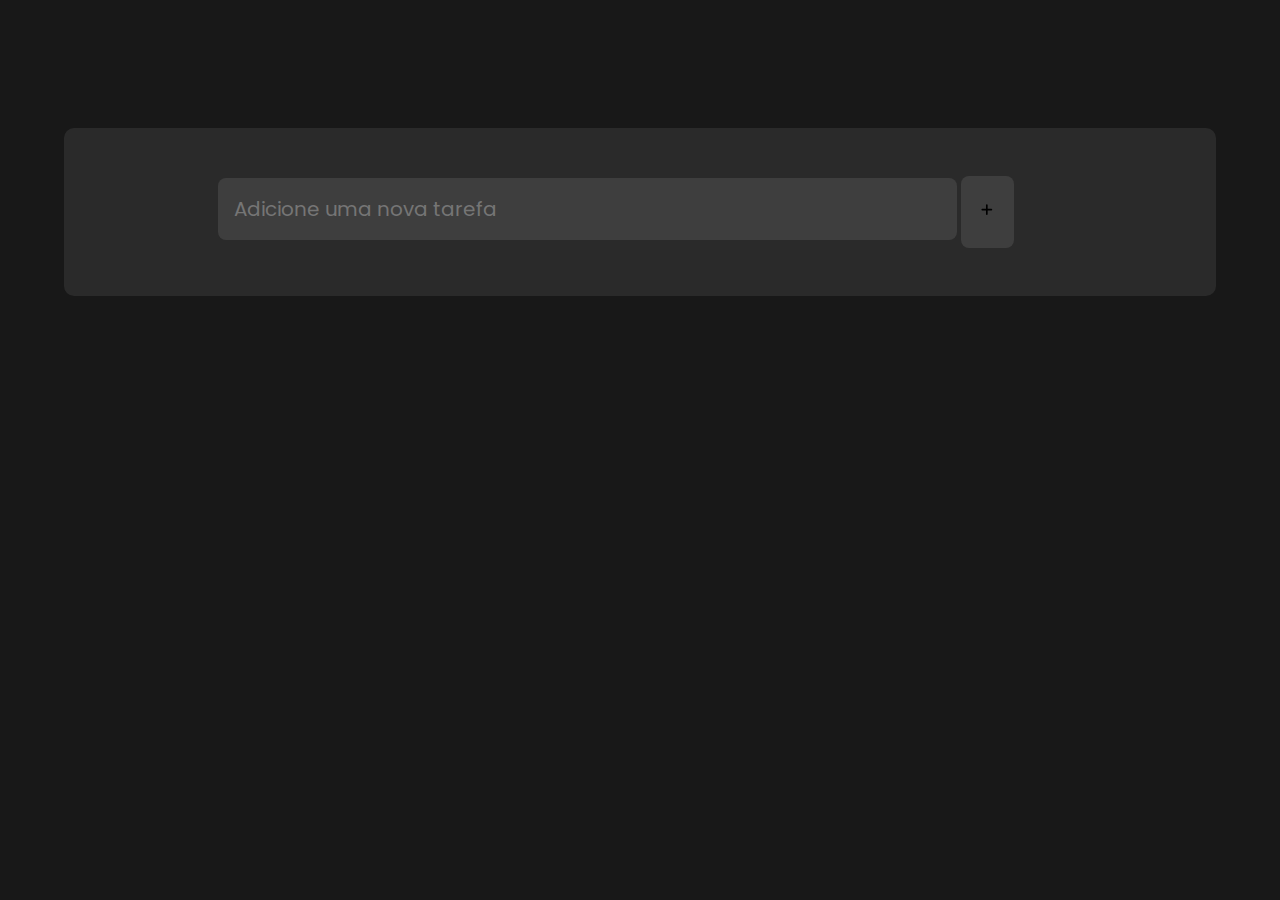
==== index.html @ 0a79cd1c "ahaah ficando louquinha" ====
<!DOCTYPE html>
<html>
<head>
    <meta charset="UTF-8">
    <meta name="viewport" content="width=device-width, initial-scale=1.0">
    <script src="/assets/java script/loucuras.js"></script>
    <link rel="stylesheet" href="/assets/css/style.css">
    <link rel="preconnect" href="https://fonts.googleapis.com">
<link rel="preconnect" href="https://fonts.gstatic.com" crossorigin>
<link href="https://fonts.googleapis.com/css2?family=Poppins:wght@100;200;300;400;500;600&display=swap" rel="stylesheet">
    <title>Task List</title>
</head>
<body>
    <main>
        <div id="boxTaskList">
            <div id="p"><p id="p1"></p></div>
            <div id="inputBox">
                <input id="InputAdd" placeholder="Adicione uma nova tarefa">
                <button id="add"type="button" onclick="createList()"><svg xmlns="http://www.w3.org/2000/svg" height="1em" viewBox="0 0 448 512"><!--! Font Awesome Free 6.4.2 by @fontawesome - https://fontawesome.com License - https://fontawesome.com/license (Commercial License) Copyright 2023 Fonticons, Inc. --><path d="M256 80c0-17.7-14.3-32-32-32s-32 14.3-32 32V224H48c-17.7 0-32 14.3-32 32s14.3 32 32 32H192V432c0 17.7 14.3 32 32 32s32-14.3 32-32V288H400c17.7 0 32-14.3 32-32s-14.3-32-32-32H256V80z"/></svg></button>
          
                <p id="result"></p>
        </div>
    </main>
</body>
</html>
---- assets/css/style.css ----
*{
    padding: 0;
    margin: 0;
    box-sizing: border-box;
    font-family: 'Poppins', sans-serif;
}
body{
    background-color: #181818;
}

main{
    background-color: #181818;
    width: 100%;
    
    position: absolute;
}
#boxTaskList{
    background-color: #2a2a2a;
   
    padding: 3rem;
    gap: 1rem;
    width: 90%;
    margin-left: 5%;
   align-items: center;
    margin-top: 10%;
    border-radius: 10px;
}
input{
    padding: 1rem;
    border-radius: 8px;
    background-color: #3e3e3e;
    border: none;
    width: 70%;
    margin-left: 10%;
    font-size: 20px;
    color: #f0f0f0;
}
#add{
    width: 5%;
    border-radius: 8px;
    background-color: #3e3e3e;
    border: none;
   
   height: 8vh;
}
#add:hover{
    cursor: pointer;
}
.list1{
    color: #f0f0f0;
}
.results{
    background-color: #3e3e3e;
    width: 80%;
    margin-left: 10%;
    padding: 1rem;
    border-radius: 8px;
    margin-top: 5%;
    display: flex;
    align-items: center;
    justify-content: space-between;
}
#p1{
    color: red;
margin-left: 35%;
}
.clean{
    background-color: #2a2a2a;
    padding: 1%;
    width: 4%;
    border-radius: 30px;
    border: none;
}
.clean:hover{
    cursor: pointer;
}
.green{
    background-color: #2a2a2a;
    padding: 1%;
    width: 4%;
    border-radius: 30px;
    margin-left: 85%;
    border: none;
}
.taskDone {
    font-weight: bold;
    background-color: green;
    border-radius: 9898989898px;
}
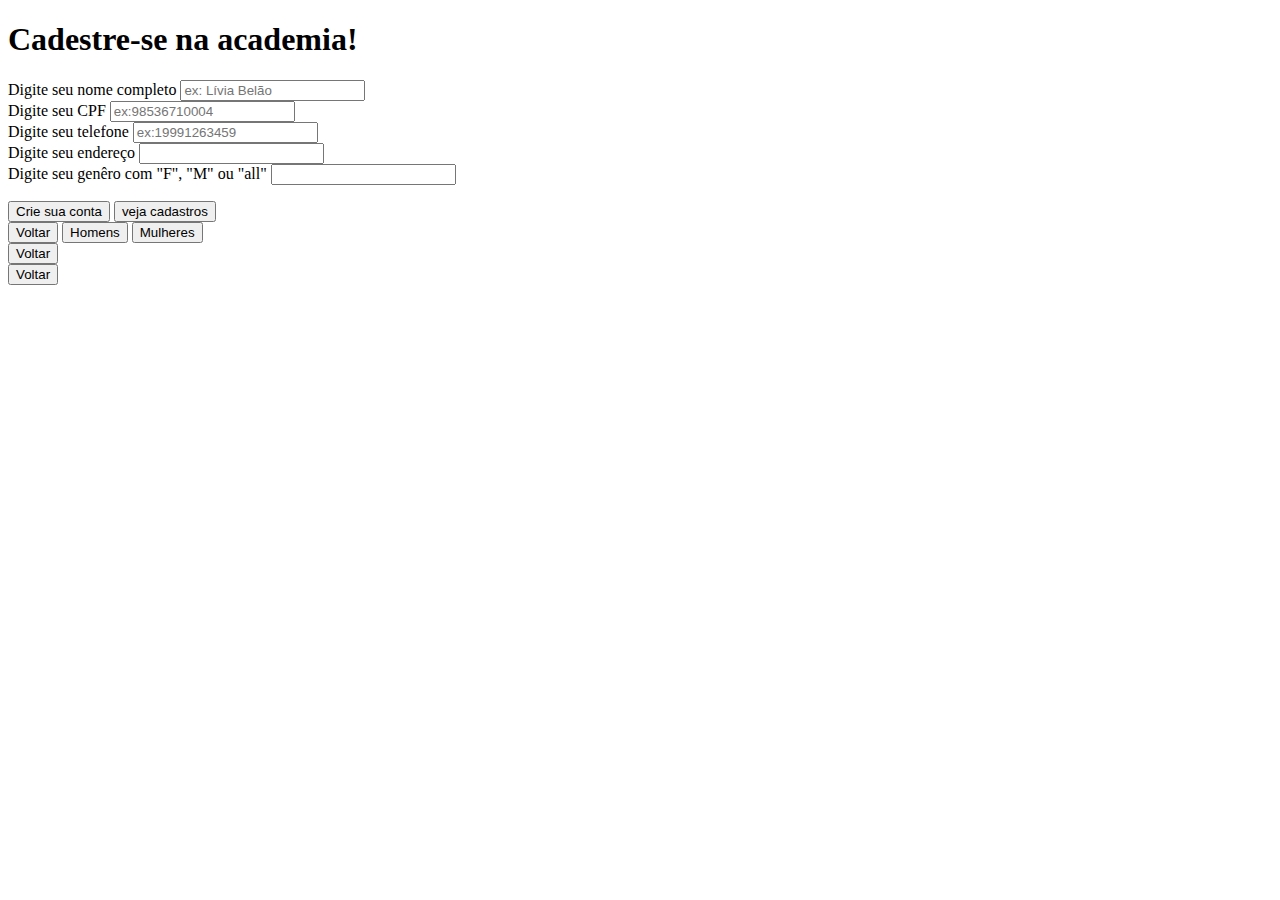
==== commit 25785576: "feat creat css" ====
--- a/index.html
+++ b/index.html
@@ -1,25 +1,72 @@
+
 <!DOCTYPE html>
 <html>
 <head>
     <meta charset="UTF-8">
     <meta name="viewport" content="width=device-width, initial-scale=1.0">
-    <script src="/assets/java script/loucuras.js"></script>
-    <link rel="stylesheet" href="/assets/css/style.css">
-    <link rel="preconnect" href="https://fonts.googleapis.com">
-<link rel="preconnect" href="https://fonts.gstatic.com" crossorigin>
-<link href="https://fonts.googleapis.com/css2?family=Poppins:wght@100;200;300;400;500;600&display=swap" rel="stylesheet">
-    <title>Task List</title>
+    <link rel="stylesheet" href="./assets/css/financialrecord.css">
+    <script src="./assets/js/financialrecord.js"></script>
+    <title>Financeiral Record</title>
 </head>
 <body>
-    <main>
-        <div id="boxTaskList">
-            <div id="p"><p id="p1"></p></div>
-            <div id="inputBox">
-                <input id="InputAdd" placeholder="Adicione uma nova tarefa">
-                <button id="add"type="button" onclick="createList()"><svg xmlns="http://www.w3.org/2000/svg" height="1em" viewBox="0 0 448 512"><!--! Font Awesome Free 6.4.2 by @fontawesome - https://fontawesome.com License - https://fontawesome.com/license (Commercial License) Copyright 2023 Fonticons, Inc. --><path d="M256 80c0-17.7-14.3-32-32-32s-32 14.3-32 32V224H48c-17.7 0-32 14.3-32 32s14.3 32 32 32H192V432c0 17.7 14.3 32 32 32s32-14.3 32-32V288H400c17.7 0 32-14.3 32-32s-14.3-32-32-32H256V80z"/></svg></button>
-          
-                <p id="result"></p>
+    <main id="main01">
+        <h1>Cadestre-se na academia!</h1>
+        <div id="inputs-box">
+            <div id="inputs">
+            <label for="">Digite seu nome completo</label>
+            <input id="name" type="text" placeholder="ex: Lívia Belão"> 
+        </div>
+            <div id="inputs">
+            <label for="">Digite seu CPF</label>
+            <input id="cpf" type="text" placeholder="ex:98536710004">
+        </div>
+            <div id="inputs">
+            <label for="">Digite seu telefone</label>
+            <input id="cellphone" type="text"  placeholder="ex:19991263459">
+        </div>
+            <div id="inputs">
+            <label for="">Digite seu endereço</label>
+            <input id="address" type="text">
+        </div>
+            <div id="inputs">
+                <label for="">Digite seu genêro com "F", "M" ou "all" </label>
+            <input id="gender" type="text">
+        </div>
+        </div>
+        <div id="msg-error">
+            <p id="error" class="hidden"></p>
+        </div>
+        <div id="msg-success" >
+            <p id="success" class="hidden"></p>
+        </div>
+        <div id="butons">
+            <button onclick="createUsers()">Crie sua conta</button>
+            <button onclick="registrationPage()">veja cadastros</button>
+        </div>
+
+
+    </main>
+    <main id="main02">
+        <div id="butons">
+            <button onclick="backRegistrationPage()">Voltar</button>
+            <button onclick="manPage()">Homens</button>
+            <button onclick="womanPage()">Mulheres</button>
+          <div id="result-div">
+
+          </div>
+        </div>
+    </main>
+    <main id="main03">
+        <button onclick="backBackPage()">Voltar</button>
+        <div id="result-man-div">
+
+        </div>
+    </main>
+    <main id="main04">
+        <button onclick="backBackPage2()">Voltar</button>
+        <div id="result-woman-div">
+
         </div>
     </main>
 </body>
-</html>+</html